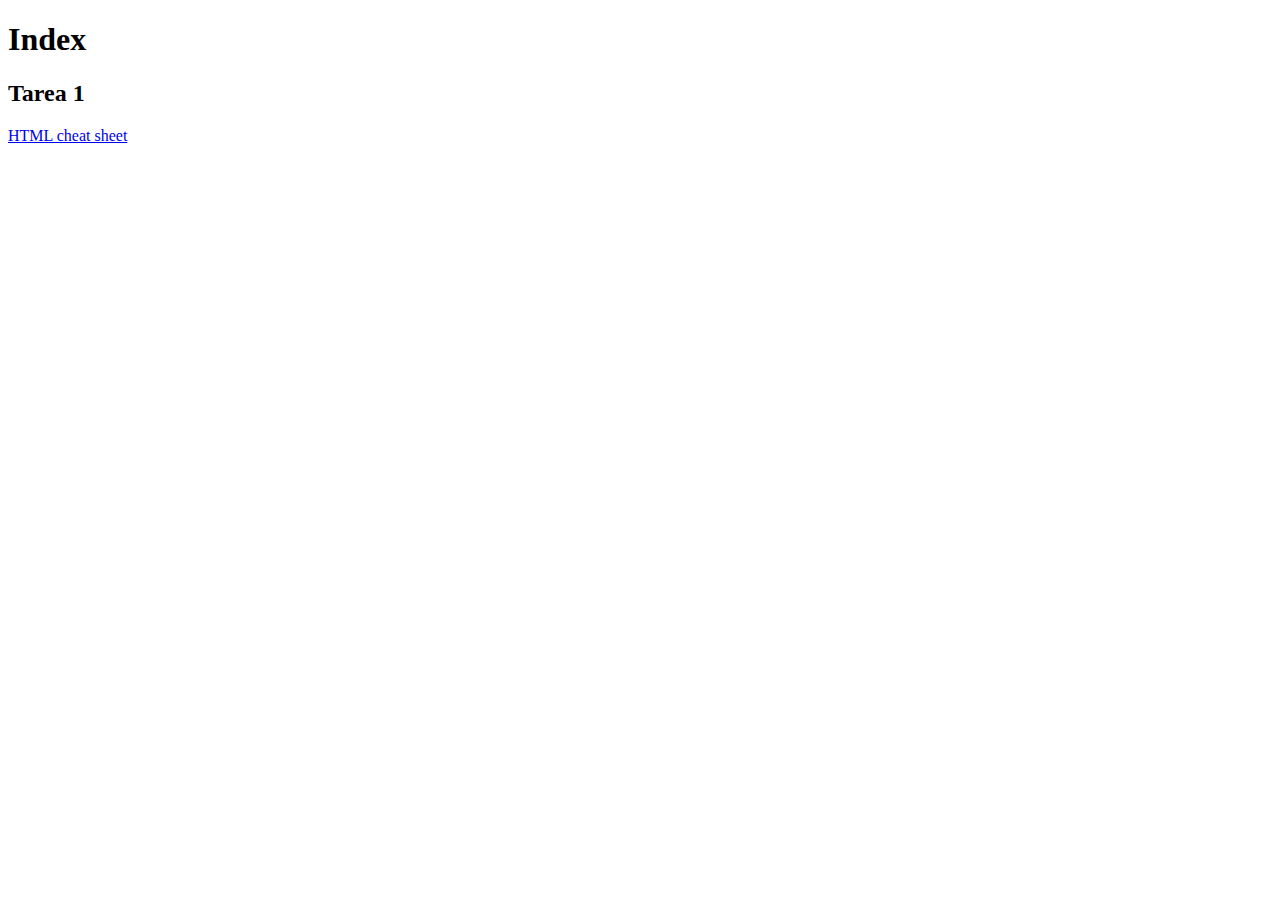
==== index.html @ 918fde85 "new commit" ====
<!DOCTYPE html>
<html lang="en">
<head>
    <meta charset="UTF-8">
    <meta http-equiv="X-UA-Compatible" content="IE=edge">
    <meta name="viewport" content="width=device-width, initial-scale=1.0">
    <title>Document</title>
</head>
<body>
    <h1>Index</h1>

    <h2>Tarea 1</h2>
    <a href="WEB/html_cheat_sheet.html">HTML cheat sheet</a>
</body>
</html>
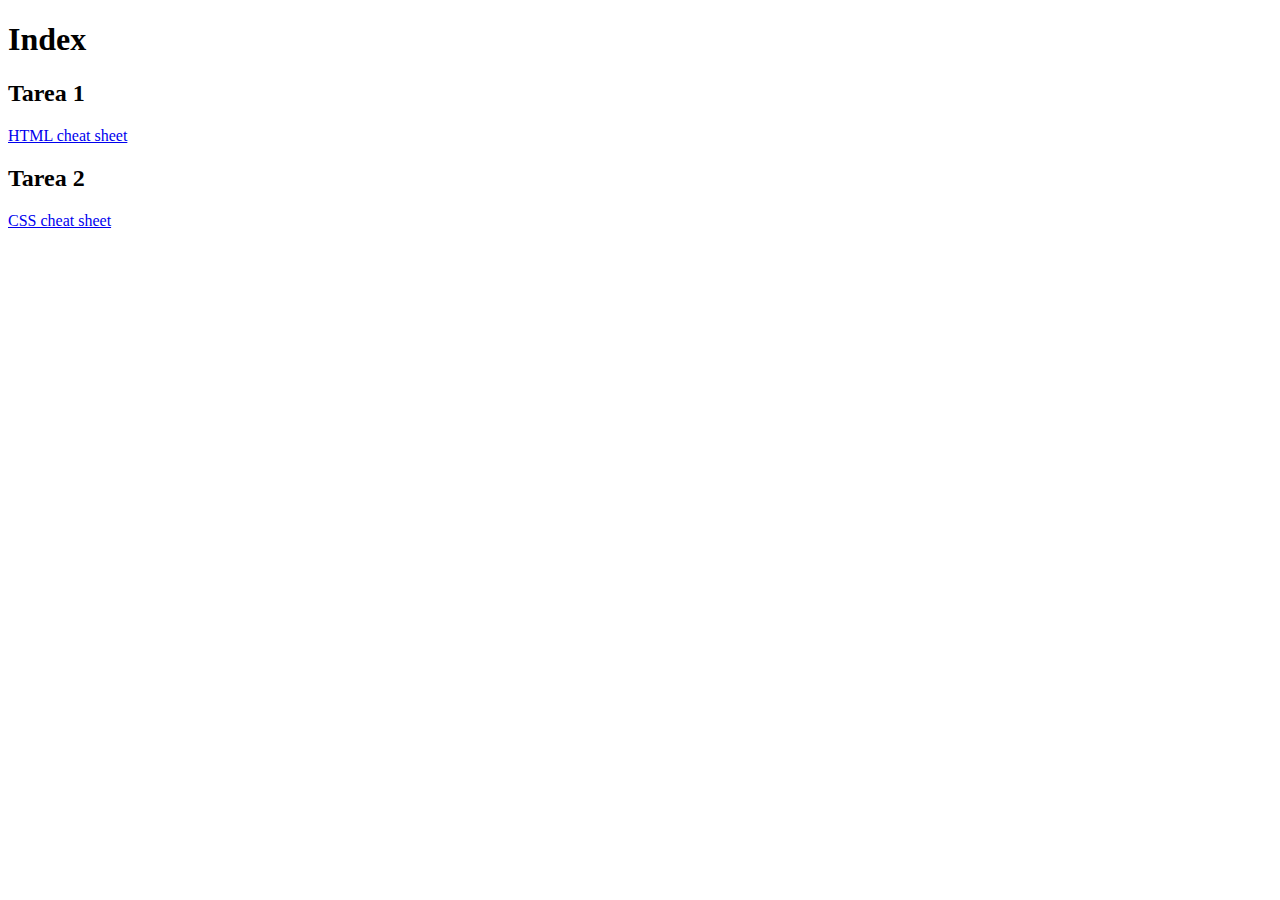
==== commit b17dc086: "Comit de index para tarea 2" ====
--- a/index.html
+++ b/index.html
@@ -11,5 +11,7 @@
 
     <h2>Tarea 1</h2>
     <a href="WEB/html_cheat_sheet.html">HTML cheat sheet</a>
+    <h2>Tarea 2</h2>
+    <a href="WEB/Front/html/css_cheat_sheet.html"> CSS cheat sheet</a>
 </body>
 </html>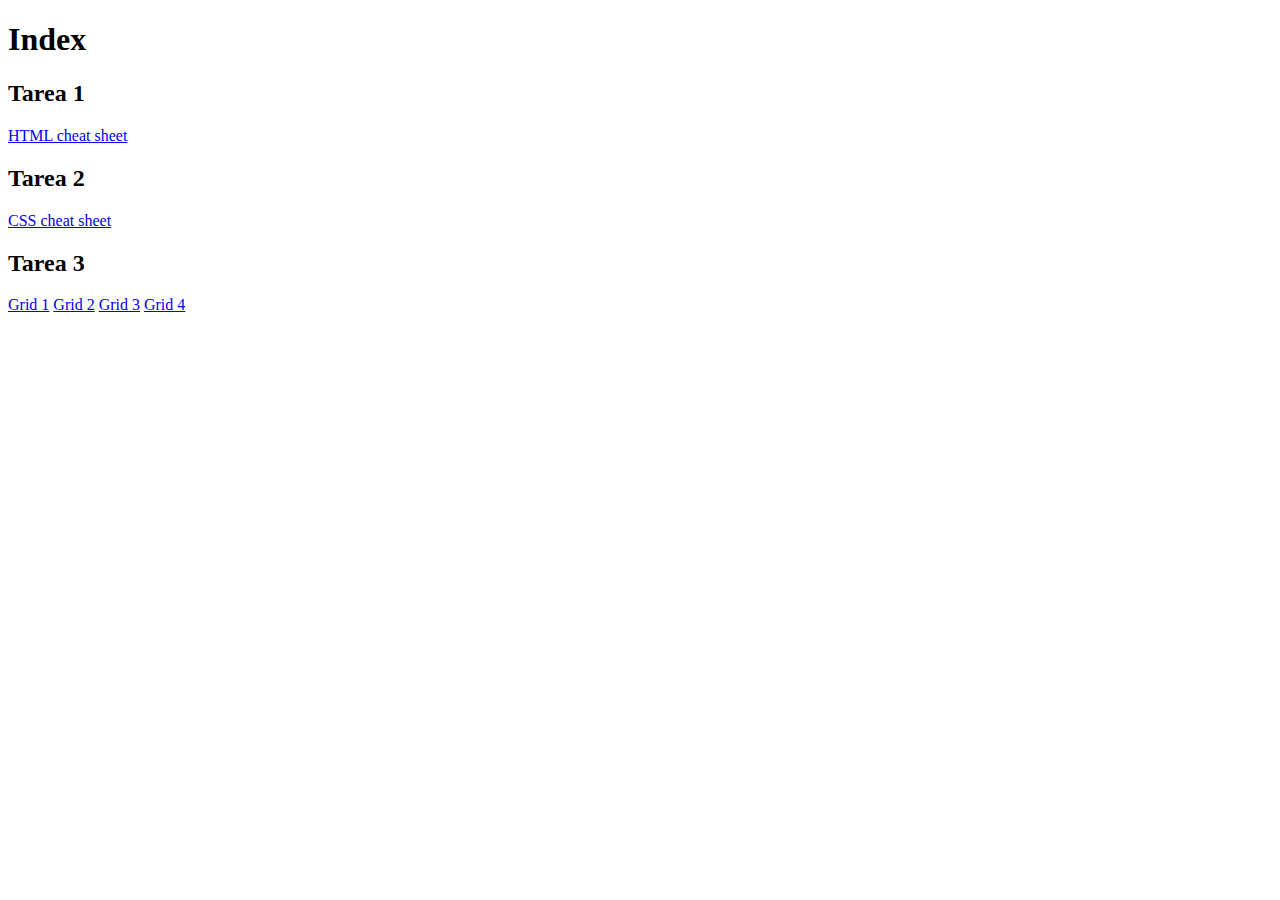
==== commit 3cfa4f71: "Commit para actualizar el index con la tarea 3" ====
--- a/index.html
+++ b/index.html
@@ -13,5 +13,10 @@
     <a href="WEB/html_cheat_sheet.html">HTML cheat sheet</a>
     <h2>Tarea 2</h2>
     <a href="WEB/Front/html/css_cheat_sheet.html"> CSS cheat sheet</a>
+    <h2>Tarea 3</h2>
+    <a href="WEB/Front/html/ccs_grid1.html">Grid 1</a>
+    <a href="WEB/Front/html/ccs_grid2.html">Grid 2</a>
+    <a href="WEB/Front/html/ccs_grid3.html">Grid 3</a>
+    <a href="WEB/Front/html/ccs_grid4.html">Grid 4</a>
 </body>
 </html>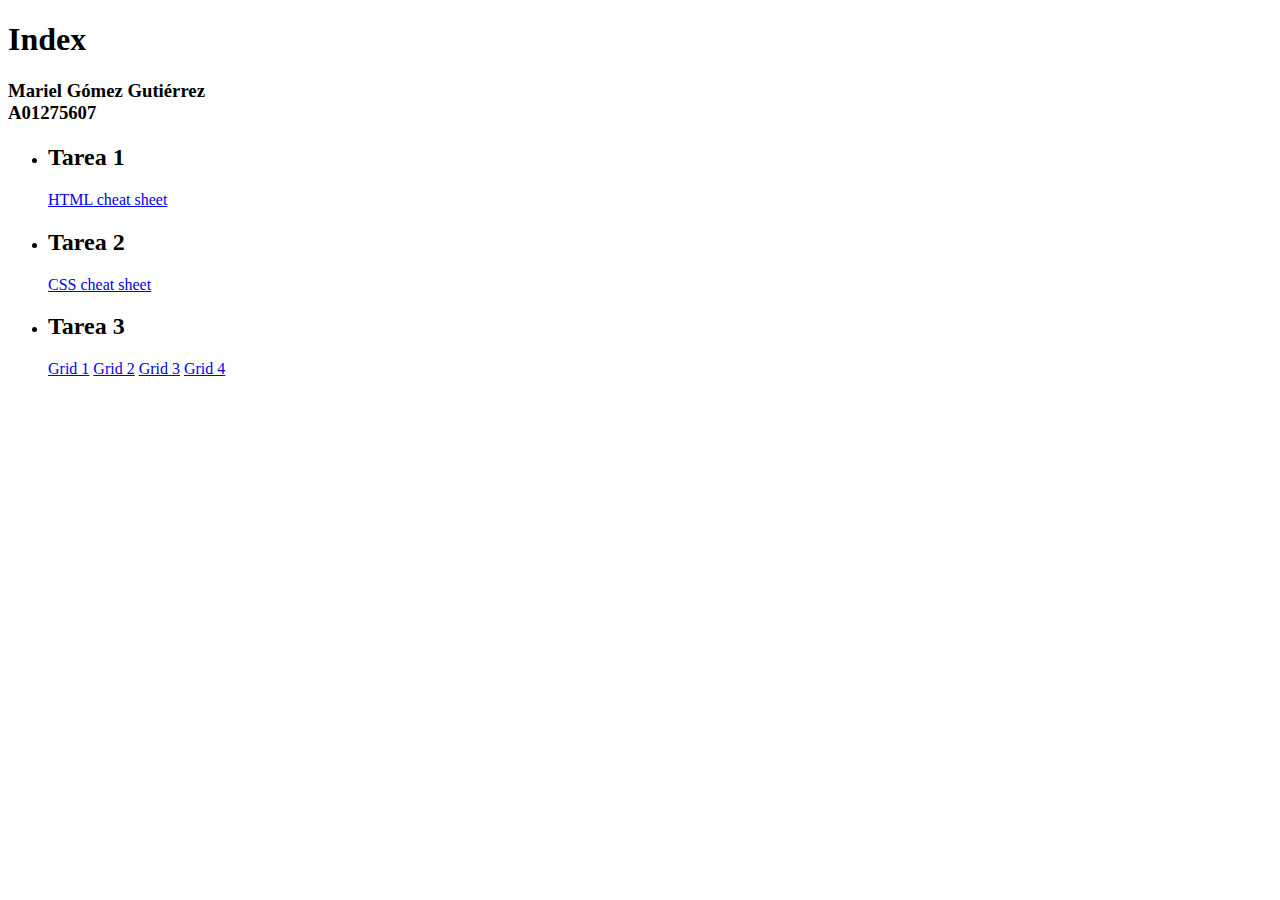
==== commit 64424ae6: "Commit para el stylesheet del index" ====
--- a/index.html
+++ b/index.html
@@ -4,19 +4,33 @@
     <meta charset="UTF-8">
     <meta http-equiv="X-UA-Compatible" content="IE=edge">
     <meta name="viewport" content="width=device-width, initial-scale=1.0">
+    <link rel="stylesheet" href="index.css">
     <title>Document</title>
 </head>
 <body>
     <h1>Index</h1>
+    <h3>
+        Mariel Gómez Gutiérrez <br>
+        A01275607
+    </h3>
 
-    <h2>Tarea 1</h2>
-    <a href="WEB/html_cheat_sheet.html">HTML cheat sheet</a>
-    <h2>Tarea 2</h2>
-    <a href="WEB/Front/html/css_cheat_sheet.html"> CSS cheat sheet</a>
-    <h2>Tarea 3</h2>
-    <a href="WEB/Front/html/ccs_grid1.html">Grid 1</a>
-    <a href="WEB/Front/html/ccs_grid2.html">Grid 2</a>
-    <a href="WEB/Front/html/ccs_grid3.html">Grid 3</a>
-    <a href="WEB/Front/html/ccs_grid4.html">Grid 4</a>
+    <ul>
+        <li>
+            <h2>Tarea 1</h2>
+            <a href="WEB/html_cheat_sheet.html">HTML cheat sheet</a>
+        </li>
+        <li>
+            <h2>Tarea 2</h2>
+            <a href="WEB/Front/html/css_cheat_sheet.html"> CSS cheat sheet</a>
+        </li>
+        <li>
+            <h2>Tarea 3</h2>
+            <a href="WEB/Front/html/ccs_grid1.html">Grid 1</a>
+            <a href="WEB/Front/html/ccs_grid2.html">Grid 2</a>
+            <a href="WEB/Front/html/css_grid3.html">Grid 3</a>
+            <a href="WEB/Front/html/css_grid4.html">Grid 4</a>
+        </li>
+    
+    </ul>
 </body>
 </html>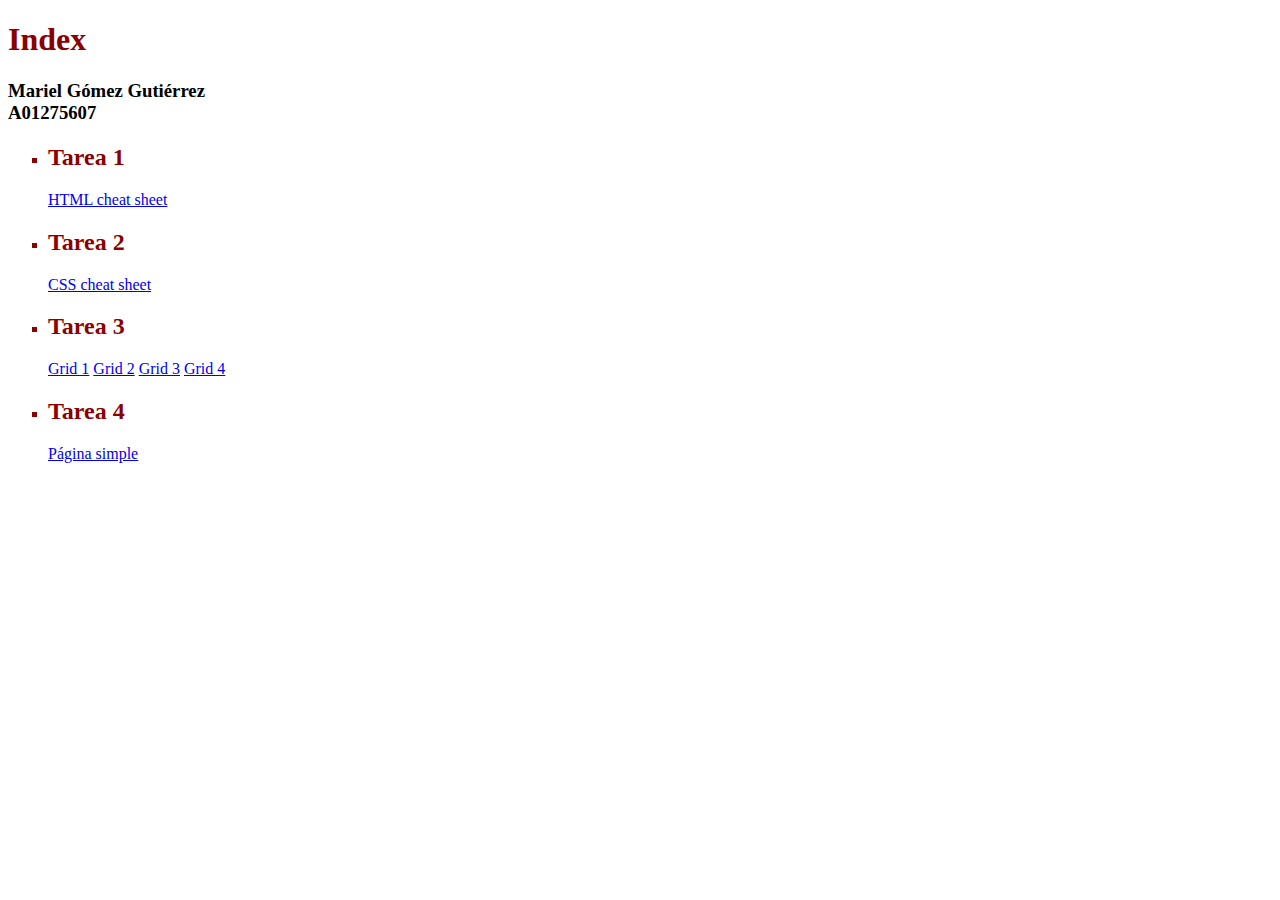
==== commit ae465e8a: "commit del link a la tarea 4" ====
--- a/index.html
+++ b/index.html
@@ -30,6 +30,10 @@
             <a href="WEB/Front/html/css_grid3.html">Grid 3</a>
             <a href="WEB/Front/html/css_grid4.html">Grid 4</a>
         </li>
+        <li>
+            <h2>Tarea 4</h2>
+            <a href="WEB/Front/html/simple_page.html"> Página simple</a>
+        </li>
     
     </ul>
 </body>
--- a/index.css
+++ b/index.css
@@ -0,0 +1,9 @@
+
+h1, h2 {
+    color: darkred;
+}
+
+ul {
+    list-style-type: square;
+    color: darkred;
+}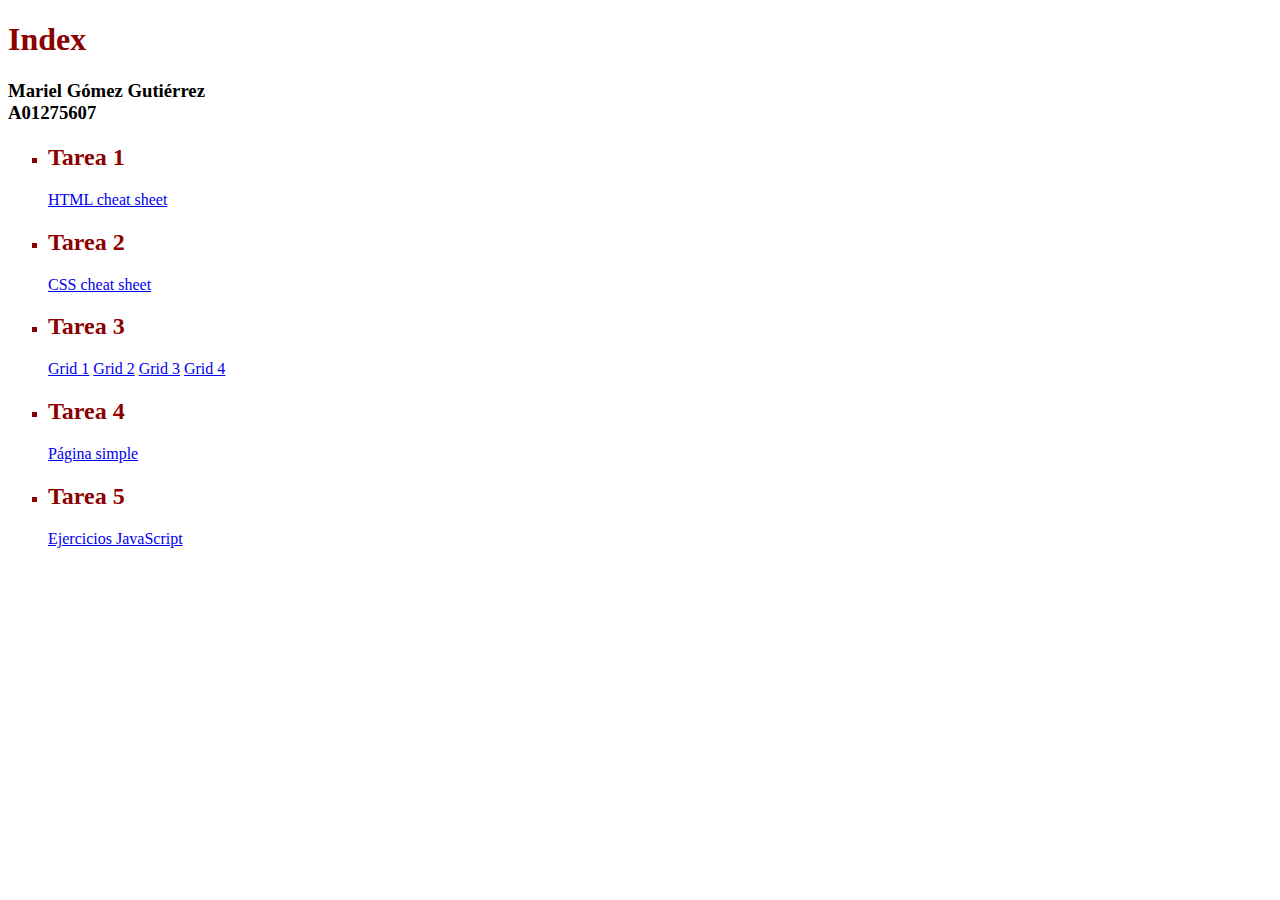
==== commit d606506d: "Añadí la tarea al index" ====
--- a/index.html
+++ b/index.html
@@ -34,6 +34,10 @@
             <h2>Tarea 4</h2>
             <a href="WEB/Front/html/simple_page.html"> Página simple</a>
         </li>
+        <li>
+            <h2>Tarea 5</h2>
+            <a href="WEB/Front/html/java_ejercicios.html">Ejercicios JavaScript</a>
+        </li>
     
     </ul>
 </body>
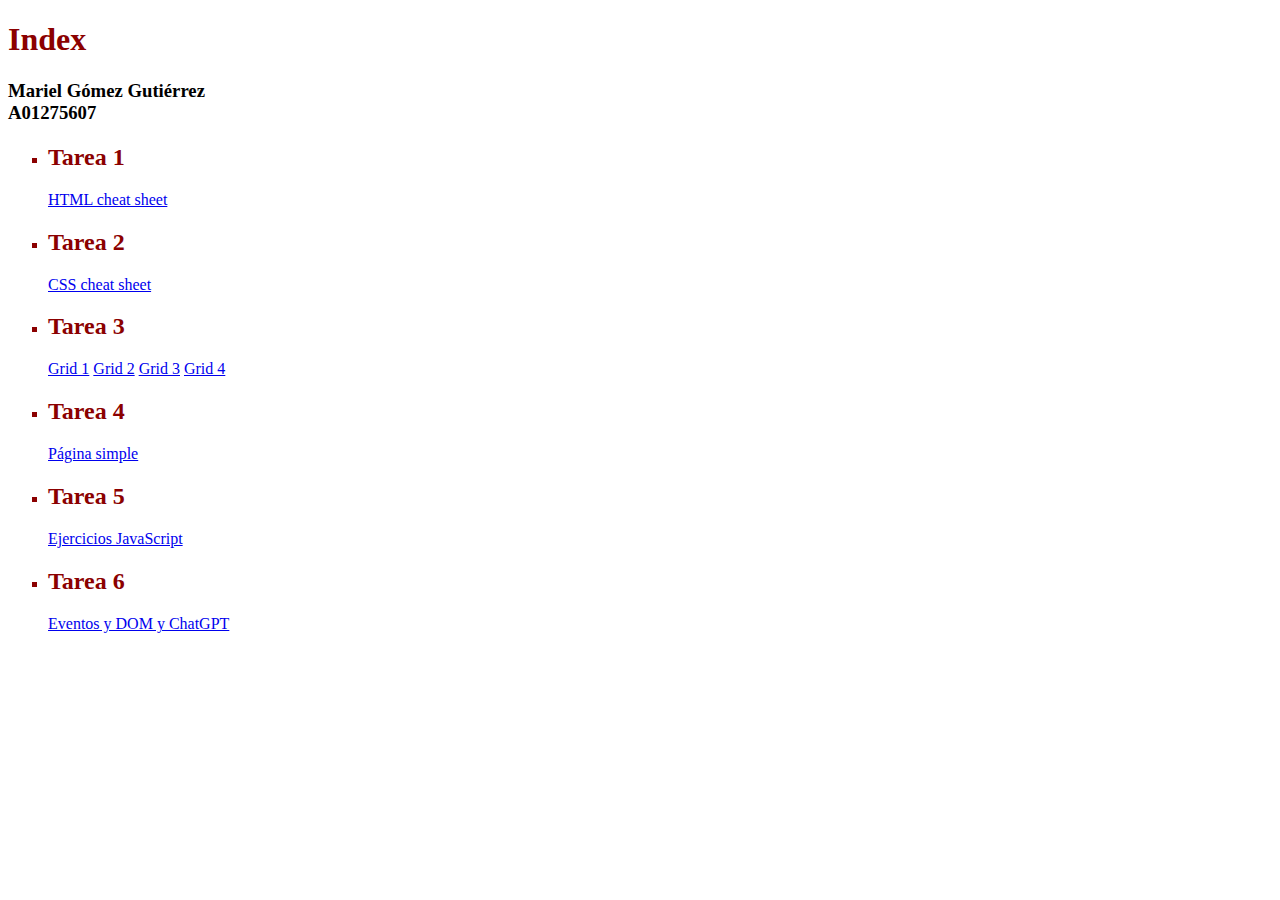
==== commit a3eda13f: "Adding chatgtp homework to the index" ====
--- a/index.html
+++ b/index.html
@@ -38,6 +38,10 @@
             <h2>Tarea 5</h2>
             <a href="WEB/Front/html/java_ejercicios.html">Ejercicios JavaScript</a>
         </li>
+        <li>
+            <h2>Tarea 6</h2>
+            <a href="WEB/Front/html/dom_chatgpt.html">Eventos y DOM y ChatGPT</a>
+        </li>
     
     </ul>
 </body>
